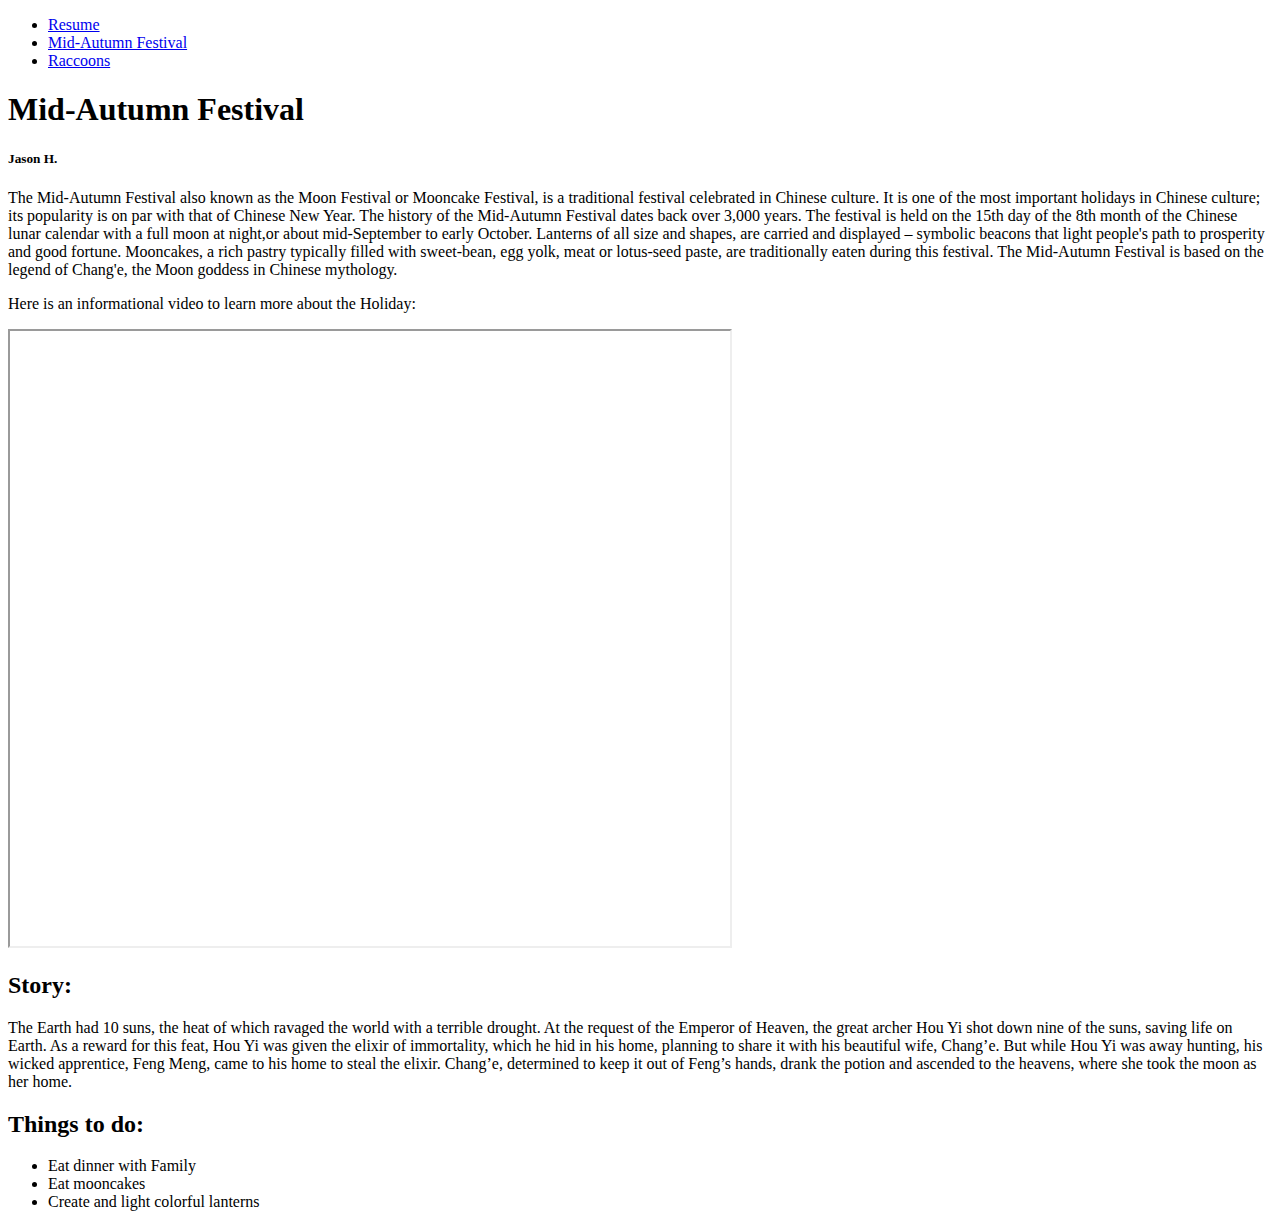
==== page2.html @ 2f581cc3 "added nav" ====
<!DOCTYPE html>
<html lang="en">
	<head>
		<meta charset="UTF-8">
		<title>Mid-Autumn Festival</title>
	</head>
  <body>
	 <nav id="main-navbar">
        <div id="navbar-container">
		<ul>
			<li><a href="index.html" title="resume">Resume</a></li>
			<li><a href="#jump" title="page2">Mid-Autumn Festival</a></li>
			<li><a href="index2.html" title="page3">Raccoons</a></li>
		</ul>
		</div>
	</nav>
	<h1> Mid-Autumn Festival</h1> 
	<h5> Jason H. </h5>
		
	
		<p>The Mid-Autumn Festival also known as the Moon Festival or Mooncake Festival, is a traditional festival celebrated in Chinese culture. 

		It is one of the most important holidays in Chinese culture; its popularity is on par with that of Chinese New Year. The history of the Mid-Autumn Festival dates back over 3,000 years. The festival is held on the 15th day of the 8th month of the Chinese lunar calendar with a full moon at night,or about mid-September to early October. 

		Lanterns of all size and shapes, are carried and displayed – symbolic beacons that light people's path to prosperity and good fortune. Mooncakes, a rich pastry typically filled with sweet-bean, egg yolk, meat or lotus-seed paste, are traditionally eaten during this festival. The Mid-Autumn Festival is based on the legend of Chang'e, the Moon goddess in Chinese mythology.</p>
		
		<p> Here is an informational video to learn more about the Holiday:</p>
	
		
		<iframe width="720" height="615" src="https://www.youtube.com/embed/EMMU1YJadzE" title="YouTube video player" allow="accelerometer; autoplay; clipboard-write; encrypted-media; gyroscope; picture-in-picture" allowfullscreen></iframe>
		
	<section>
	<h2> Story: </h2>
		<p>  The Earth had 10 suns, the heat of which ravaged the world with a terrible drought.
		At the request of the Emperor of Heaven, the great archer Hou Yi shot down nine of the suns, saving life on Earth. As a reward for this feat, Hou Yi was given the elixir of immortality, which he hid in his home, planning to share it with his beautiful wife, Chang’e. But while Hou Yi was away hunting, his wicked apprentice, Feng Meng, came to his home to steal the elixir. Chang’e, determined to keep it out of Feng’s hands, drank the potion and ascended to the heavens, where she took the moon as her home. </p>
	</section>
		
	<section>
	<h2> Things to do: </h2>
	 <ul>
		<li> Eat dinner with Family</li>
		<li> Eat mooncakes </li>
		<li> Create and light colorful lanterns</li> 
	 </ul>
	 </section>
      
        
        

  </body>
</html>
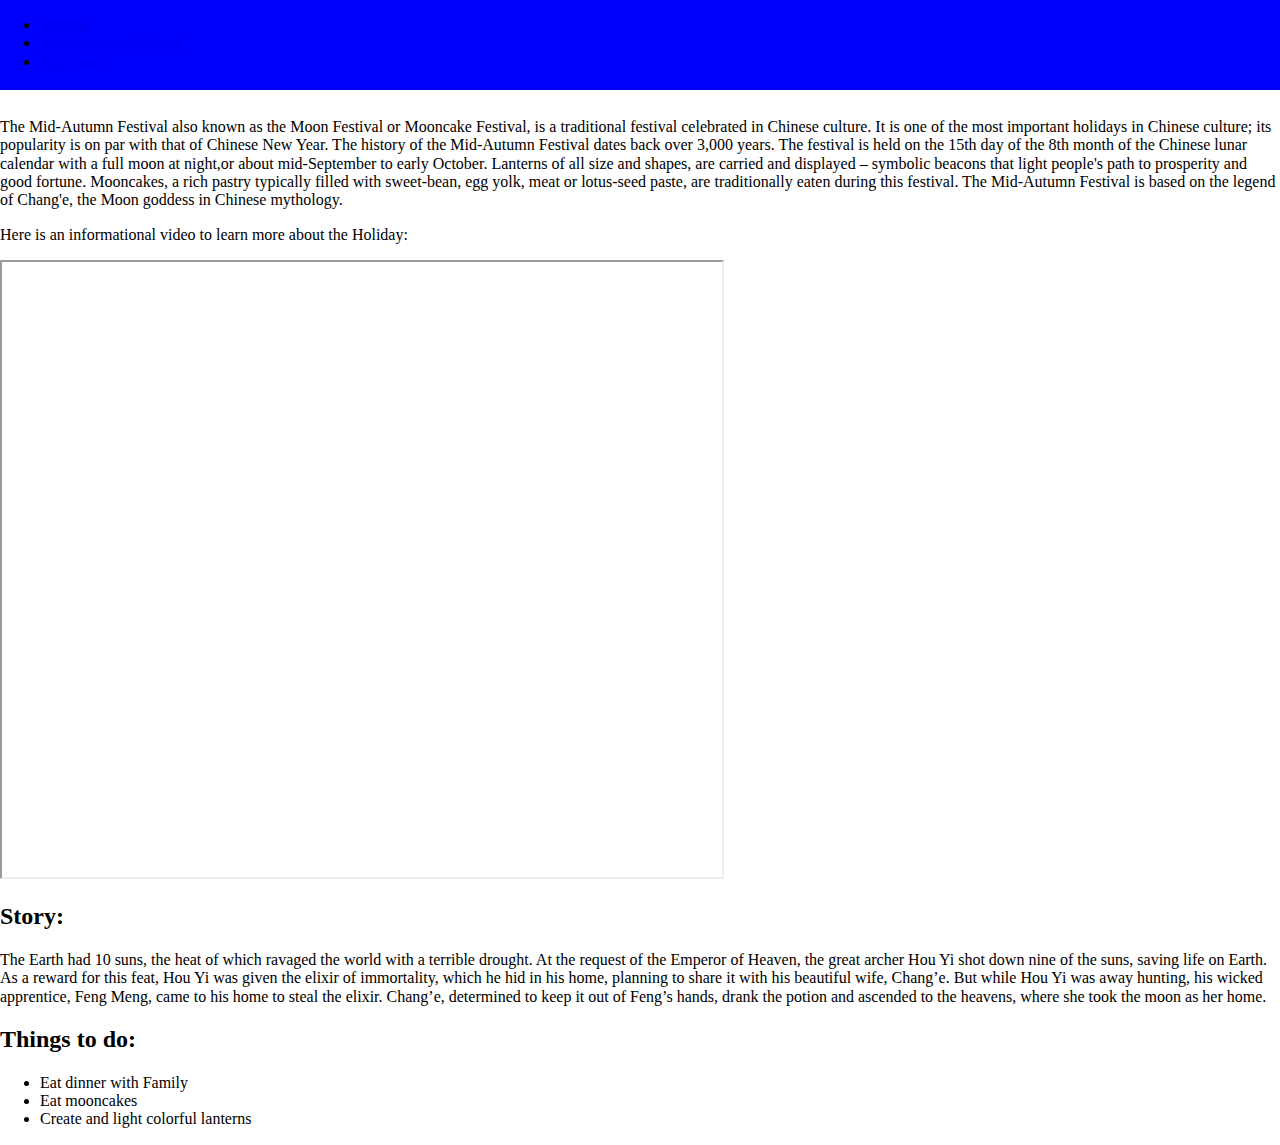
==== commit 508144a5: "update index" ====
--- a/page2.html
+++ b/page2.html
@@ -3,10 +3,13 @@
 	<head>
 		<meta charset="UTF-8">
 		<title>Mid-Autumn Festival</title>
+		<link rel="stylesheet" href="css/normalize.css">
+		<link rel="stylesheet" href="css/style.css">
+		<link rel="stylesheet" href="https://fonts.googleapis.com/css?family=Raleway">
 	</head>
-  <body>
-	 <nav id="main-navbar">
-        <div id="navbar-container">
+  <body class = "page2">
+	 <nav class="main-navbar">
+        <div class="navbar-container">
 		<ul>
 			<li><a href="index.html" title="resume">Resume</a></li>
 			<li><a href="#jump" title="page2">Mid-Autumn Festival</a></li>
@@ -14,10 +17,16 @@
 		</ul>
 		</div>
 	</nav>
+	
+	<!-- header-->
+	<div class = "header">
 	<h1> Mid-Autumn Festival</h1> 
 	<h5> Jason H. </h5>
+	</div>
 		
+	<!-- info --> 
 	
+	<div class = "info">
 		<p>The Mid-Autumn Festival also known as the Moon Festival or Mooncake Festival, is a traditional festival celebrated in Chinese culture. 
 
 		It is one of the most important holidays in Chinese culture; its popularity is on par with that of Chinese New Year. The history of the Mid-Autumn Festival dates back over 3,000 years. The festival is held on the 15th day of the 8th month of the Chinese lunar calendar with a full moon at night,or about mid-September to early October. 
@@ -26,22 +35,33 @@
 		
 		<p> Here is an informational video to learn more about the Holiday:</p>
 	
-		
+	</div>
+	
+	<!-- video -->
+	
 		<iframe width="720" height="615" src="https://www.youtube.com/embed/EMMU1YJadzE" title="YouTube video player" allow="accelerometer; autoplay; clipboard-write; encrypted-media; gyroscope; picture-in-picture" allowfullscreen></iframe>
-		
+	
+	<!-- summary -->
+	
 	<section>
+	<div class = "summary">
 	<h2> Story: </h2>
 		<p>  The Earth had 10 suns, the heat of which ravaged the world with a terrible drought.
 		At the request of the Emperor of Heaven, the great archer Hou Yi shot down nine of the suns, saving life on Earth. As a reward for this feat, Hou Yi was given the elixir of immortality, which he hid in his home, planning to share it with his beautiful wife, Chang’e. But while Hou Yi was away hunting, his wicked apprentice, Feng Meng, came to his home to steal the elixir. Chang’e, determined to keep it out of Feng’s hands, drank the potion and ascended to the heavens, where she took the moon as her home. </p>
+	</div>
 	</section>
 		
+	<!-- ttd -->
+	
 	<section>
+	<div class= "ttd">
 	<h2> Things to do: </h2>
 	 <ul>
 		<li> Eat dinner with Family</li>
 		<li> Eat mooncakes </li>
 		<li> Create and light colorful lanterns</li> 
 	 </ul>
+	 </div>
 	 </section>
       
         
--- a/css/style.css
+++ b/css/style.css
@@ -0,0 +1,160 @@
+.main-navbar {
+  width: 100%;
+  height: 10%;
+  background-color: blue;
+  position: fixed;
+  top: 0;
+  outline-style: solid;
+  outline-width: 5px;
+  outline-color: white;
+}
+
+.navbar {
+  width: 100%;
+  list-style-type: none;
+  margin: 0 15%;
+  padding: 0;
+  overflow: hidden;
+}
+
+.navbar li {
+  float: left;
+  margin: auto 40px;
+}
+
+.navbar li a {
+  display: block;
+  text-decoration: none;
+  color: brown;
+  font-weight: bold;
+  text-align: center;
+  padding: 20px 20px 20px 20px;
+  font-size: 2.5em; 
+
+
+.navbar li a:hover {
+  color: brown;
+} 
+
+
+h1{
+	color:red;
+	
+}
+
+
+h3{
+	color: orange;
+	
+}
+
+body{
+	background-color: pink;
+	
+}
+
+
+
+
+.on-page {
+  text-decoration: underline;
+}
+
+
+
+.contact{
+	width: 800px;
+	margin: 9% 22% 0% 22%;
+	text-align: center;
+}
+
+.education{
+  width: 800px;
+  margin: 9% 22% 0% 22%;
+  text-align: center;
+}
+
+.programming{
+  width: 800px;
+  margin: 9% 22% 0% 22%;
+  text-align: center;
+	
+}
+
+.language{
+  width: 800px;
+  margin: 9% 22% 0% 22%;
+  text-align: center;
+		
+}
+
+.awards{
+  width: 800px;
+  margin: 9% 22% 0% 22%;
+  text-align: center;
+	
+}
+
+.ecs{
+  width: 500px;
+  margin: 9% 22% 0% 22%;
+  text-align: center;
+}
+
+.skills{
+  width: 600px;
+  margin: 9% 22% 0% 22%;
+  text-align: center;
+}
+
+
+
+
+.page2{
+	background-color: navy;
+}
+
+.header{
+  width: 800px;
+  margin: 9% 22% 0% 22%;
+  text-align: center;
+}
+
+
+.info{
+  width: 800px;
+  margin: 9% 22% 0% 22%;
+  text-align: center;
+	
+}
+
+.summary{
+  width: 800px;
+  margin: 9% 22% 0% 22%;
+  text-align: center;
+  color: green;
+}
+
+.ttd{
+  width: 800px;
+  margin: 9% 22% 0% 22%;
+  text-align: center;
+	
+}
+
+
+
+
+.page3{
+	background-color: beige;
+	
+}
+
+
+.raccoon{
+  width: 800px;
+  margin: 9% 22% 0% 22%;
+  text-align: center;
+  color: green;
+	
+}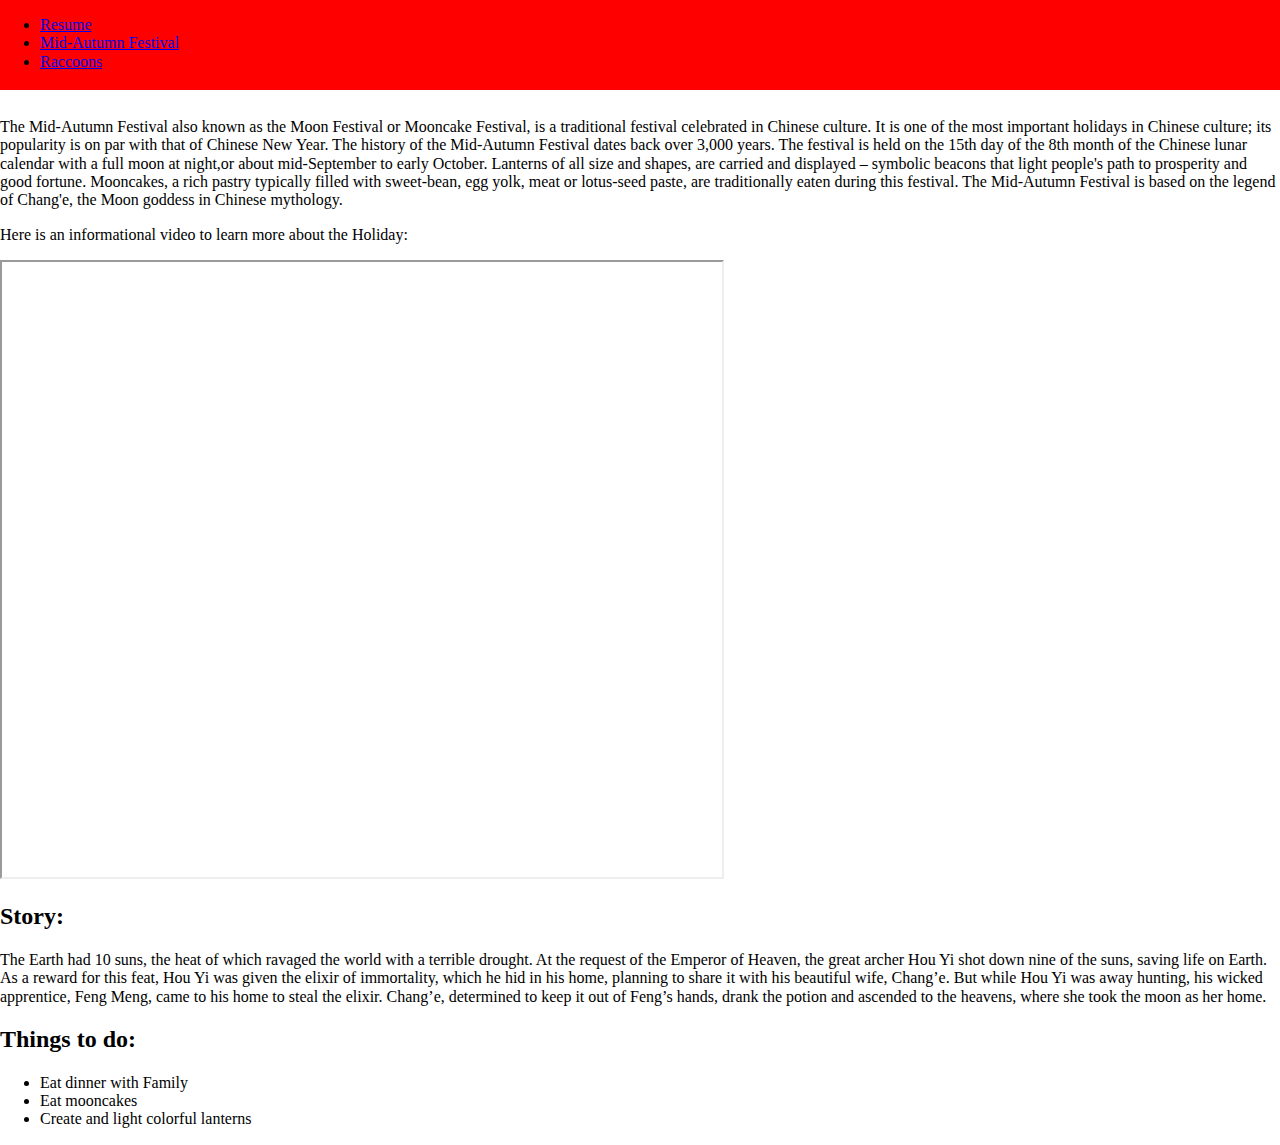
==== commit 34366132: "fix index" ====
--- a/page2.html
+++ b/page2.html
@@ -13,7 +13,7 @@
 		<ul>
 			<li><a href="index.html" title="resume">Resume</a></li>
 			<li><a href="#jump" title="page2">Mid-Autumn Festival</a></li>
-			<li><a href="index2.html" title="page3">Raccoons</a></li>
+			<li><a href="page3.html" title="page3">Raccoons</a></li>
 		</ul>
 		</div>
 	</nav>
--- a/css/style.css
+++ b/css/style.css
@@ -1,7 +1,7 @@
 .main-navbar {
   width: 100%;
   height: 10%;
-  background-color: blue;
+  background-color: red;
   position: fixed;
   top: 0;
   outline-style: solid;
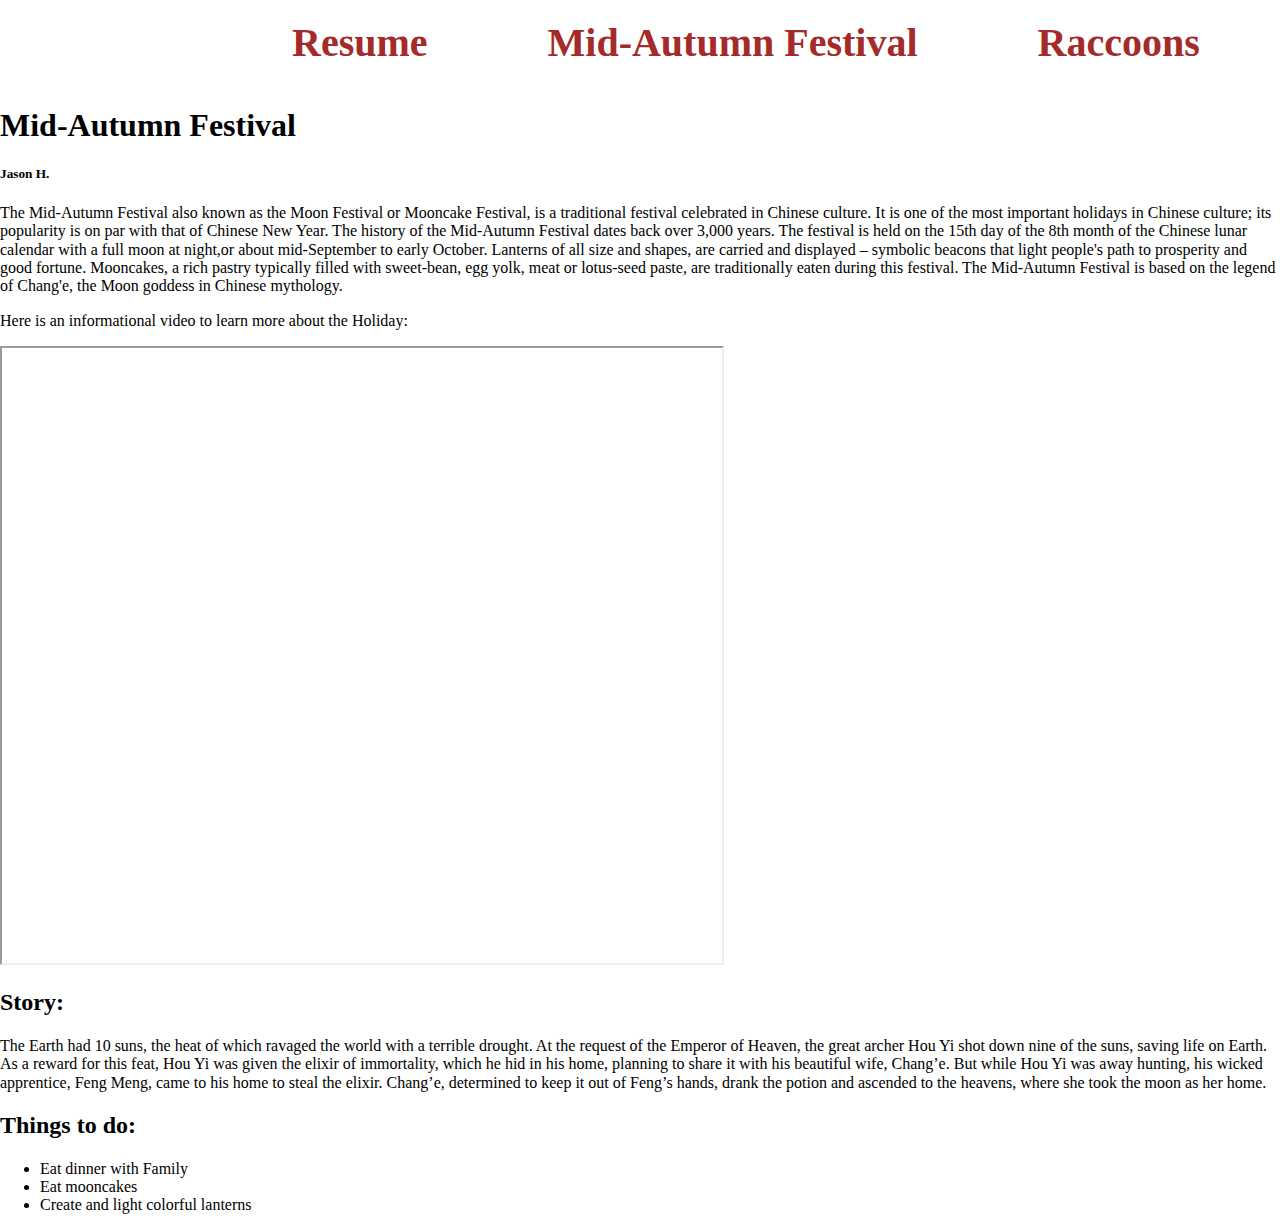
==== commit da18da3d: "html css" ====
--- a/page2.html
+++ b/page2.html
@@ -8,12 +8,14 @@
 		<link rel="stylesheet" href="https://fonts.googleapis.com/css?family=Raleway">
 	</head>
   <body class = "page2">
+	<ul class = "navbar">
 	 <nav class="main-navbar">
         <div class="navbar-container">
 		<ul>
 			<li><a href="index.html" title="resume">Resume</a></li>
 			<li><a href="#jump" title="page2">Mid-Autumn Festival</a></li>
 			<li><a href="page3.html" title="page3">Raccoons</a></li>
+		</ul>
 		</ul>
 		</div>
 	</nav>
--- a/css/style.css
+++ b/css/style.css
@@ -1,12 +1,12 @@
 .main-navbar {
   width: 100%;
-  height: 10%;
+  height: 15%;
   background-color: red;
-  position: fixed;
+  position: relative;
   top: 0;
   outline-style: solid;
   outline-width: 5px;
-  outline-color: white;
+  outline-color: white
 }
 
 .navbar {
@@ -20,6 +20,8 @@
 .navbar li {
   float: left;
   margin: auto 40px;
+  list-style:none;
+  color: white;
 }
 
 .navbar li a {
@@ -37,7 +39,7 @@
 } 
 
 
-h1{
+h2{
 	color:red;
 	
 }
@@ -48,24 +50,17 @@
 	
 }
 
-body{
+.page1{
 	background-color: pink;
+	width:100%;
 	
 }
-
-
-
-
-.on-page {
-  text-decoration: underline;
-}
-
-
 
 .contact{
 	width: 800px;
 	margin: 9% 22% 0% 22%;
 	text-align: center;
+	color: brown;
 }
 
 .education{
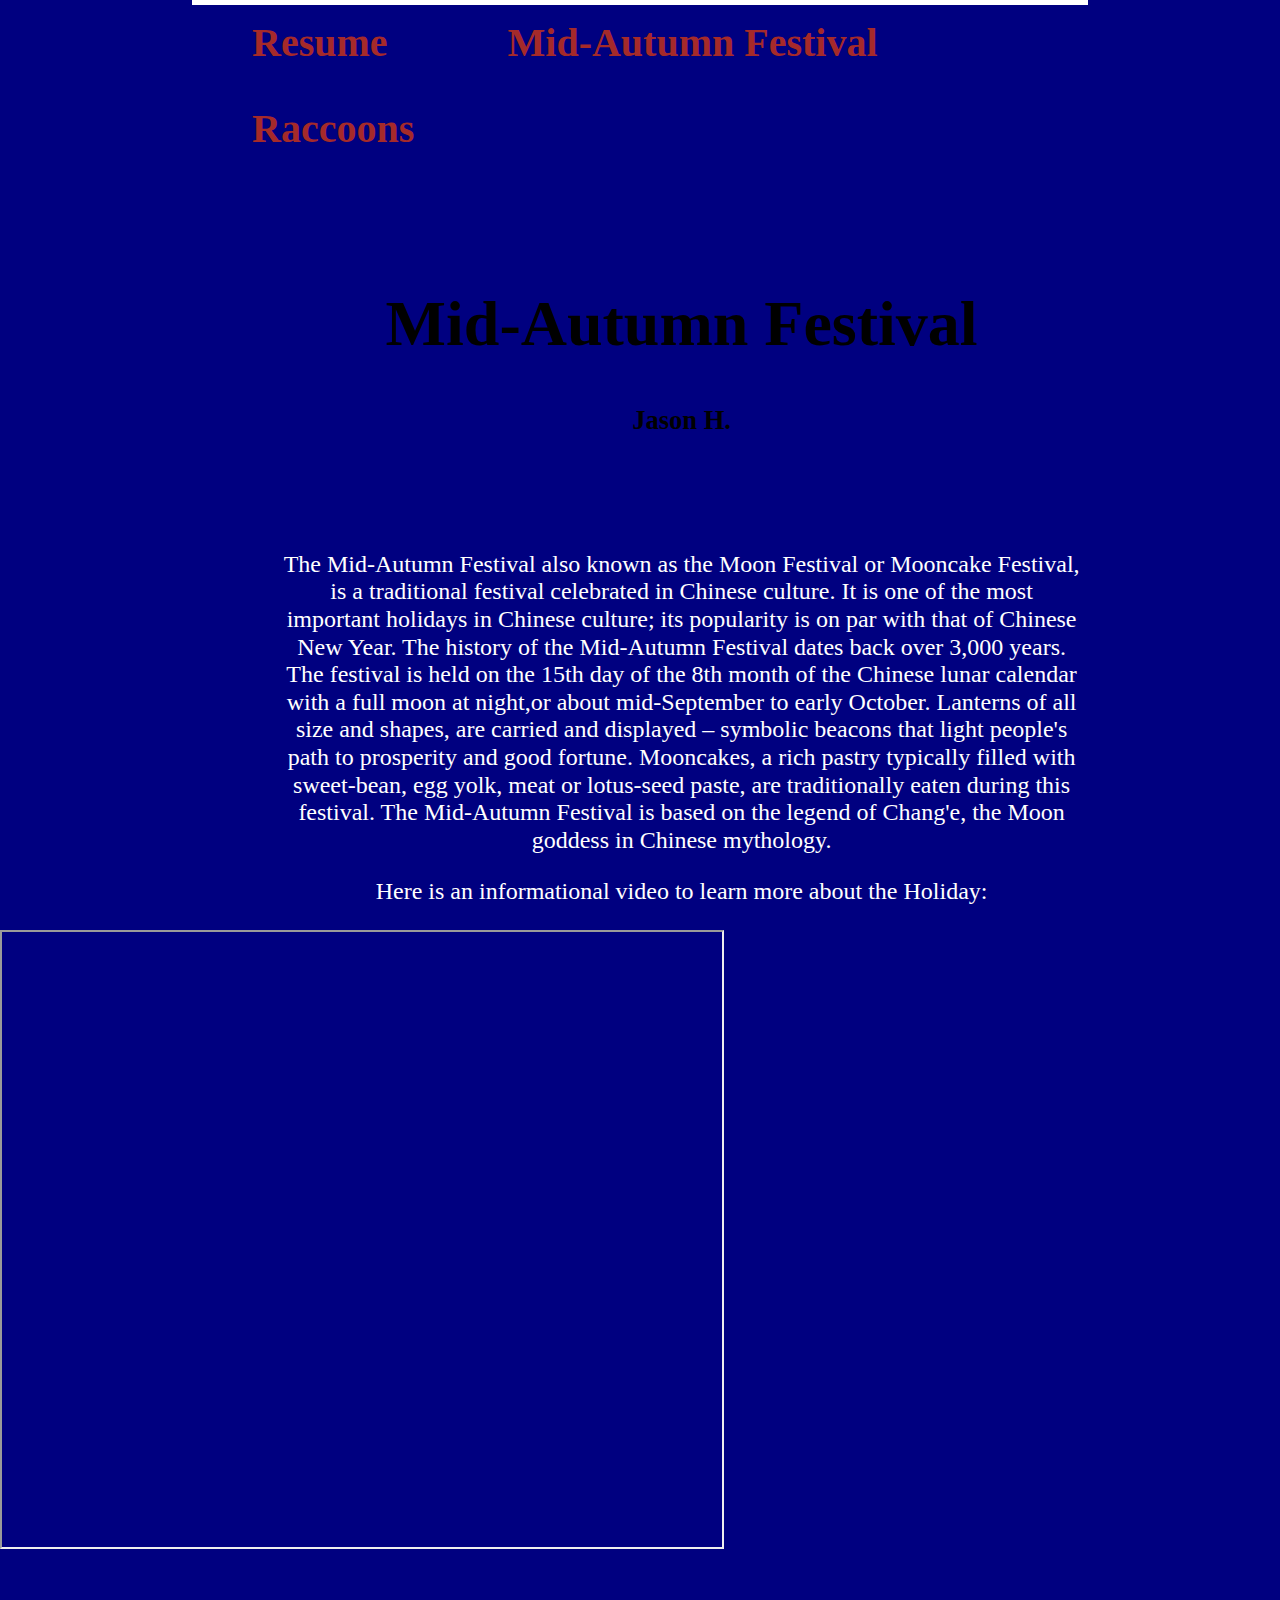
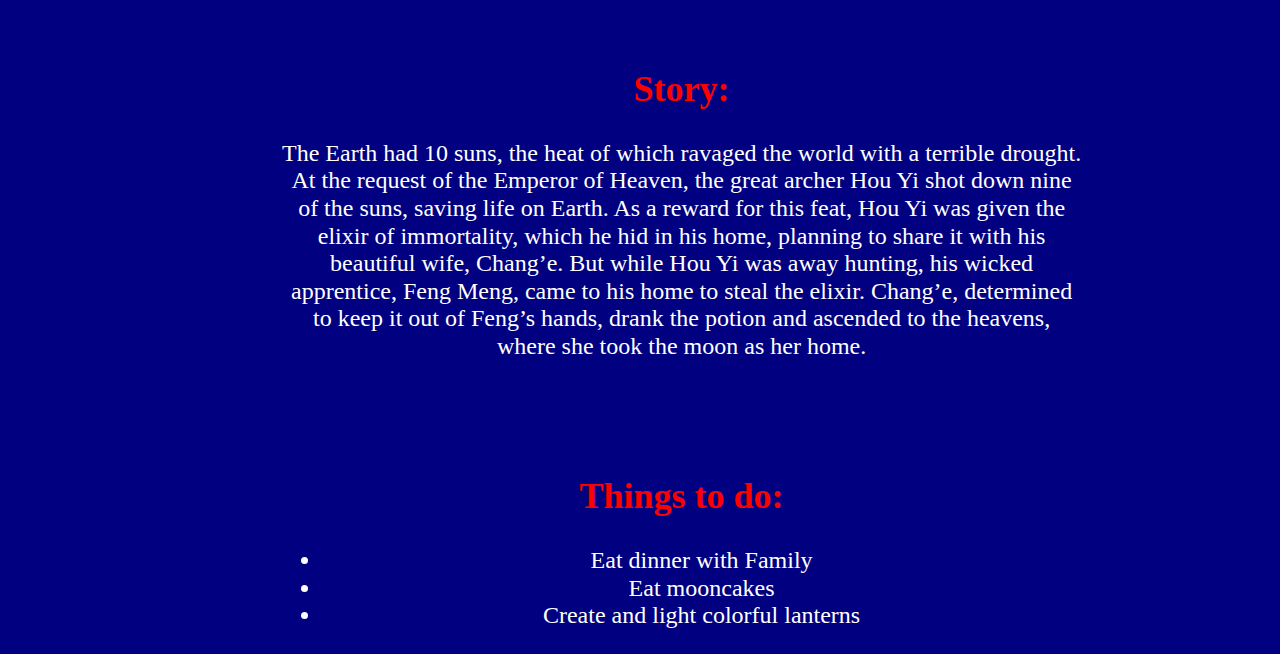
==== commit 044d8989: "nav" ====
--- a/page2.html
+++ b/page2.html
@@ -11,11 +11,11 @@
 	<ul class = "navbar">
 	 <nav class="main-navbar">
         <div class="navbar-container">
-		<ul>
+		
 			<li><a href="index.html" title="resume">Resume</a></li>
 			<li><a href="#jump" title="page2">Mid-Autumn Festival</a></li>
 			<li><a href="page3.html" title="page3">Raccoons</a></li>
-		</ul>
+		
 		</ul>
 		</div>
 	</nav>
--- a/css/style.css
+++ b/css/style.css
@@ -10,7 +10,7 @@
 }
 
 .navbar {
-  width: 100%;
+ 
   list-style-type: none;
   margin: 0 15%;
   padding: 0;
@@ -32,7 +32,7 @@
   text-align: center;
   padding: 20px 20px 20px 20px;
   font-size: 2.5em; 
-
+}
 
 .navbar li a:hover {
   color: brown;
@@ -61,45 +61,48 @@
 	margin: 9% 22% 0% 22%;
 	text-align: center;
 	color: brown;
+	font-size: 2rem;
 }
 
 .education{
   width: 800px;
   margin: 9% 22% 0% 22%;
   text-align: center;
+  font-size: 1.5rem;
 }
 
 .programming{
   width: 800px;
   margin: 9% 22% 0% 22%;
   text-align: center;
-	
+  font-size: 1.5rem;
 }
 
 .language{
   width: 800px;
   margin: 9% 22% 0% 22%;
   text-align: center;
-		
+  font-size: 1.5rem;
 }
-
 .awards{
   width: 800px;
   margin: 9% 22% 0% 22%;
   text-align: center;
-	
+  font-size: 1.5rem;
 }
 
 .ecs{
   width: 500px;
   margin: 9% 22% 0% 22%;
   text-align: center;
+  font-size: 1.5rem;
 }
 
 .skills{
   width: 600px;
   margin: 9% 22% 0% 22%;
   text-align: center;
+  font-size: 1.5rem;
 }
 
 
@@ -113,6 +116,7 @@
   width: 800px;
   margin: 9% 22% 0% 22%;
   text-align: center;
+  font-size: 2rem;
 }
 
 
@@ -120,21 +124,24 @@
   width: 800px;
   margin: 9% 22% 0% 22%;
   text-align: center;
-	
+  color: white; 
+   font-size: 1.5rem;
 }
 
 .summary{
   width: 800px;
   margin: 9% 22% 0% 22%;
   text-align: center;
-  color: green;
+  color: white;
+   font-size: 1.5rem;
 }
 
 .ttd{
   width: 800px;
   margin: 9% 22% 0% 22%;
   text-align: center;
-	
+  color: white;
+  font-size: 1.5rem;
 }
 
 
@@ -150,6 +157,6 @@
   width: 800px;
   margin: 9% 22% 0% 22%;
   text-align: center;
-  color: green;
+  color: white;
 	
 }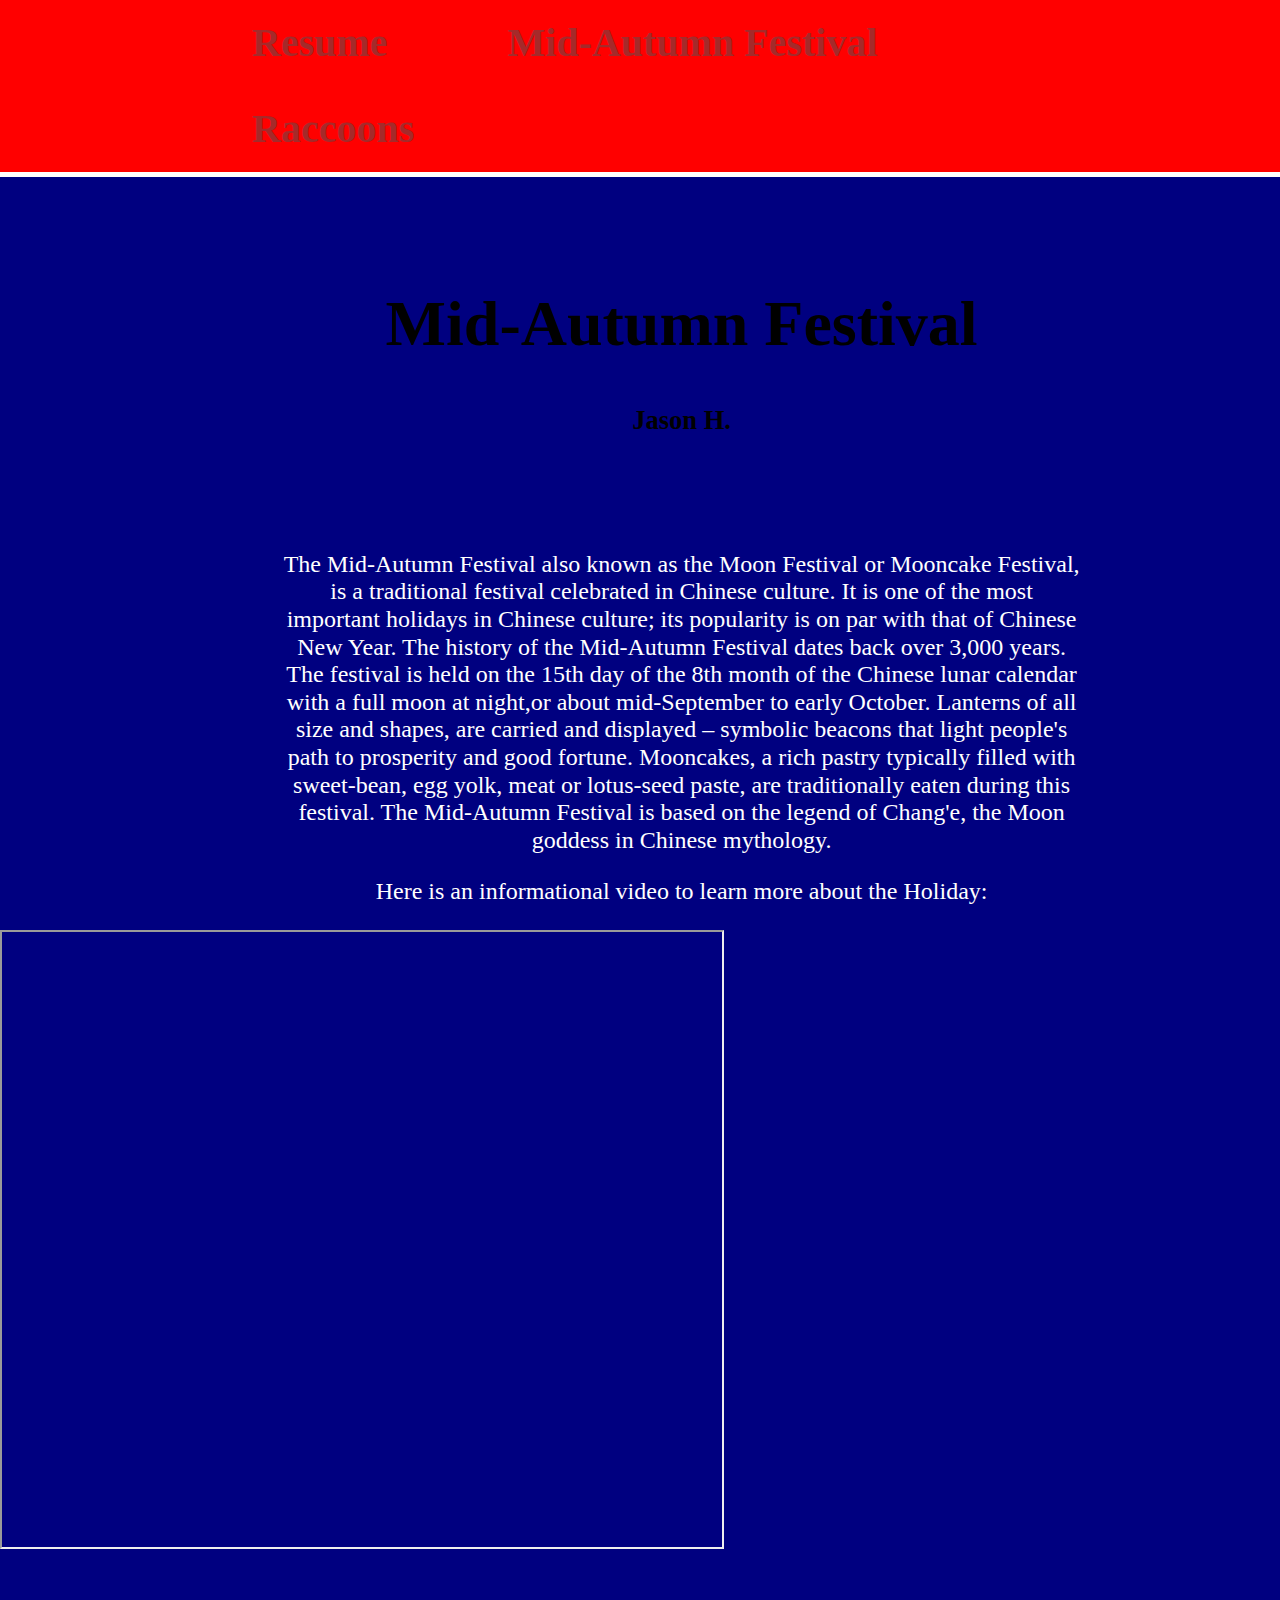
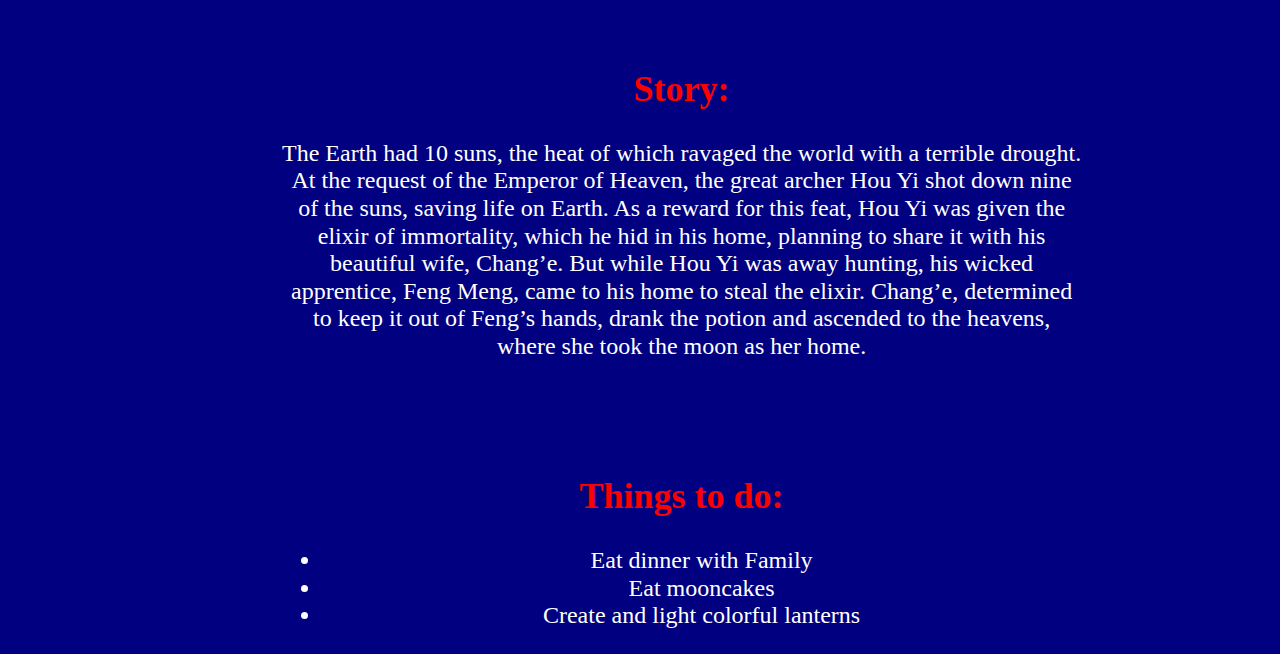
==== commit 4551bfe4: "nav" ====
--- a/page2.html
+++ b/page2.html
@@ -8,16 +8,17 @@
 		<link rel="stylesheet" href="https://fonts.googleapis.com/css?family=Raleway">
 	</head>
   <body class = "page2">
+  <nav class="main-navbar">
 	<ul class = "navbar">
-	 <nav class="main-navbar">
-        <div class="navbar-container">
+	 
+        
 		
 			<li><a href="index.html" title="resume">Resume</a></li>
 			<li><a href="#jump" title="page2">Mid-Autumn Festival</a></li>
 			<li><a href="page3.html" title="page3">Raccoons</a></li>
 		
 		</ul>
-		</div>
+		
 	</nav>
 	
 	<!-- header-->
